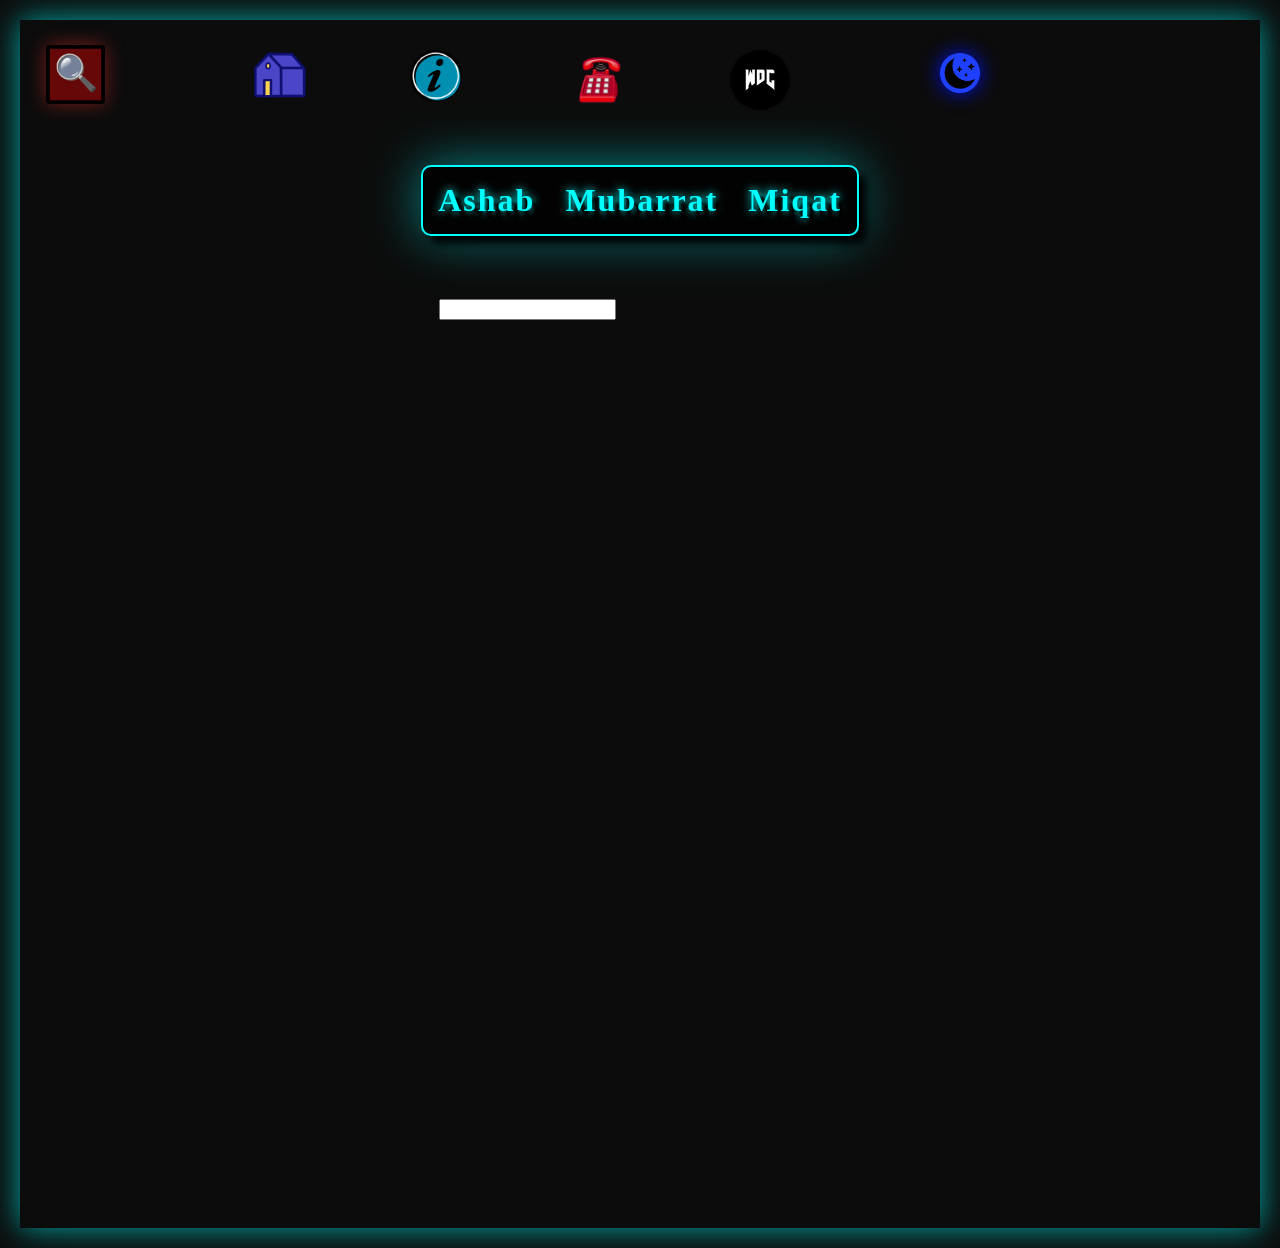
==== index.html @ e164e0d3 "Refactor HTML structure and content" ====
<!DOCTYPE html>
<html>
<head>
    <title>Ashab Mubarrat Miqat</title>
    <link rel="stylesheet" href="Portfolio.css">
    <link rel="icon" href="icon.webp">
</head>
<body>
    
<div id="options_container"><h3 id="close" onclick="_close()">❎</h3>
    
    <div id="options">
<a href="#Full_Name" class="anchor" onclick="_Home_()">
            <h2 class="Options" id="Home">Home</h2>
</a>    <br>
<a href="#option" class="anchor" onclick="_About_()">
            <h2 class="Options" id="About">About</h2>
</a>    <br>
<a href="#option" class="anchor" onclick="_To_Contact_()">
            <h2 class="Options" id="To_Contact">To Contact</h2>
</a>    <br>
<a href="#option" class="anchor" onclick="_WDC_()">
            <h2 class="Options" id="W_D_C">WDC</h2>
</a></div>

</div>



    

<h3 id="option" onclick="option()">🔍</h3>

<div id="darkmode_container" onclick="DarkMode()"><img src="moon.webp" alt="" width="50px" id="darkmode"></div>



<a href="#Full_Name" onclick="_Home_()">
    <div id="imgs_Container1"><img src="House.gif" alt="" width="100px" id="imgs1"></div>
</a>


    <a href="#option" onclick="_About_()">
        <div id="imgs_Container2"><img src="Information .gif" alt="" width="50px" id="imgs2"></div>
    </a>


    <a href="#option" onclick="_To_Contact_()">
        <div id="imgs_Container3"><img src="Telephone.gif" alt="" width="49px" id="imgs3"></div>
    </a>
    

    <a href="#option" onclick="_WDC_()">
        <div id="imgs_Container4"><img src="WDC.jpg" alt="" width="50px" id="imgs4"></div>
    </a>


    <div id="SKIP" onclick="SKIP()">SKIP</div>




    <div id="Full_Name_Container">
        <br><br><br>

        <h1 id="Full_Name" onclick="Full_Name()">Ashab Mubarrat Miqat</h1>
    </div>    

    




<div id="_TEXT_">
    
<h2 id="Text">
<br><br>

    <img src="1000053162.heic" alt="SHREK" id="Me" height="200px">
    
    <div id="TEXT">
        
<br><br>
    I'm Miqat , a begineer Web-Developer who wants to learn Codding &
    many other things.Looking forward to having motivation even when no-one is seeing my progress.

    <br><br><br><br><br><br><br><br><br><br><br><br><br><br><br>Also known as The Chief of WDC.
    I've to be responsible for what my Community does.
    We also host Competitions to devolop our coding skills.
    <div id="Me2"></div>

    <br><br><br><br><br><br><br><br><br><br><br>
    
    A 7th grader of the school Faizur Rahman Ideal Institute.
    Lives in Dhaka , Bangladesh.
    I've learnt about 42.3% of JS besides HTML & CSS.

    <br><br><br><br><br><br><br><br><br><br><br><br><br><br>

    Trying to be a master in Web-Development ,
    Eagerly waiting to meet new people & create a community in this path of success ...

    </div>
    <br><br><br><br><br><br><br><br><br><br><br>

<input type="text" id="input">


</h2>



</div>




<div>
    <audio src="sumaga123-wood-hit-432148_[cut_0sec].mp3" id="Wood_Sound"></audio>
    <audio src="dragon-studio-glass-breaking-386153 (1)_[cut_0sec].mp3" id="Glass_Sound"></audio>
    <audio src="dragon-studio-glass-breaking-504033.mp3" id="Glass_break"></audio>
    <audio src="matthewvakaliuk73627-mouse-click-290204.mp3" id="Click"></audio>
    <audio src="mixkit-fast-double-click-on-mouse-275.wav" id="Click2"></audio>
    <audio src="mixkit-camera-shutter-click-1133.wav" id="Camera_Shutter"></audio>
    <audio src="mixkit-sci-fi-click-900.wav" id="Sci_Fi_Click"></audio>
    <audio src="kakaist-digital-glitch-sfx-438248.mp3" id="Glitch"></audio>
    <audio src="soundreality-mouse-click-153941.mp3" id="Cave_Click"></audio>
    <audio src="kakaist-lightbulb-break-sfx-320646.mp3" id="Light_Bulb_Break"></audio>
</div>


<script src="Portfolio.js"></script>

<!-- 






    
    
<div id="options_container"><h3 id="close" onclick="_close()">❎</h3>
    
    <div id="options">
<a href="#sign_board_container" class="anchor">
            <h2 class="Options" id="Home">Home</h2>
</a>    <br>
<a href="" class="anchor">
            <h2 class="Options" id="About">About</h2>
</a>    <br>
<a href="" class="anchor">
            <h2 class="Options" id="To_Contact">To Contact</h2>
</a>    <br>
<a href="" class="anchor">
            <h2 class="Options" id="W_D_C">WDC</h2>
</a></div>

</div>

<h3 id="option" onclick="option()">🔍</h3>

<div id="darkmode_container" onclick="DarkMode()"><img src="moon.webp" alt="" width="50px" id="darkmode"></div>

<div id="sign_board_container"><img src="Wood-Sign-PNG-Photos.png" alt="" width="600px" id="sign_board"></div>
    <div id="Full_Name_Container">

        <h1 id="Full_Name" onclick="Full_Name()">Ashab Mubarrat Miqat</h1>
    </div>    <h1 id="BS">cedwsd</h1>


    <div id="Name_btn"><h1 id="Name" onclick="Name_tilt()">The Chief of <div id="WDC">WDC</div></h1></div>
<div id="Crack_Container"><img src="Crack3.png" alt="" width="220px" id="Crack"></div><br>






<h2 id="Text">Lorem ipsum dolor sit amet consectetur, adipisicing elit. Maiores molestiae repellat asperiores quasi reprehenderit quod cupiditate, molestias quis, dolores enim magni temporibus eaque voluptatibus dignissimos, neque animi. Minima, consequatur optio?
    <br><br><br><br><br><br><br>Lorem ipsum, dolor sit amet consectetur adipisicing elit. Harum praesentium autem sapiente aliquid ad? Illum, aspernatur maiores numquam ipsa provident nihil cum necessitatibus voluptatibus illo sunt ducimus deleniti iste a!
    <br><br><br><br><br><br><br>Lorem ipsum dolor sit amet consectetur adipisicing elit. Maxime quae ipsa expedita fuga reprehenderit vitae eum quod. Vero facilis incidunt dolorem ut tenetur, tempore autem, nobis vitae rem, molestiae repellendus!
    <br><br><br><br><br><br><br>Lorem ipsum dolor sit amet consectetur adipisicing elit. Illo sequi delectus sit, esse vel sed? Maiores aspernatur, aliquid fugit harum cum rem? Odio tempora eum itaque eligendi alias sequi unde.
</h2>


<div>
    <audio src="sumaga123-wood-hit-432148_[cut_0sec].mp3" id="Wood_Sound"></audio>
    <audio src="dragon-studio-glass-breaking-386153 (1)_[cut_0sec].mp3" id="Glass_Sound"></audio>
    <audio src="dragon-studio-glass-breaking-504033.mp3" id="Glass_break"></audio>
    <audio src="matthewvakaliuk73627-mouse-click-290204.mp3" id="Click"></audio>
    <audio src="mixkit-fast-double-click-on-mouse-275.wav" id="Click2"></audio>
</div>




    

-->

</body>
</html>
---- Portfolio.css ----
body{
    background-color: rgb(12, 12, 12);
    margin: 20px;
    box-shadow: 0px 0px 30px rgba(0, 255, 255, 0.649);
    padding: 20px;
    transition: .2s;
}
body:hover{
    box-shadow: 0px 0px 30px rgba(0, 255, 255, 0.805);
}
body:hover #Text{
    animation-play-state: running;
}
body:hover #Me{
    animation-play-state: running;
}
body:hover #_TEXT_{
    animation-play-state: running;
}
body:hover #input{
    animation-play-state: running;
}
body:hover #SKIP{
    animation-play-state: running;
}



@keyframes Scroll{

    .5%{
        color: rgba(163, 255, 243, 0.081);
    }

    3%{
        color: rgba(101, 196, 255, 0.593);
    text-shadow: 0px 0px 20px rgba(83, 186, 255, 0.478);
    }

    5%{
    color: rgba(255, 249, 163, 0.455);
    text-shadow: 0px 0px 20px rgba(255, 230, 0, 0.478);
}7%{
    color: rgba(181, 255, 163, 0.713);
    text-shadow: 0px 0px 20px rgba(85, 255, 0, 0.478);
}10%{
    color: rgba(163, 255, 220, 0.713);
    text-shadow: 0px 0px 20px rgba(0, 255, 170, 0.478);
}13%{
    color: rgba(163, 247, 255, 0.713);
    text-shadow: 0px 0px 20px rgba(0, 234, 255, 0.478);
}15%{
    color: rgba(163, 177, 255, 0.713);
    text-shadow: 0px 0px 20px rgba(0, 38, 255, 0.478);
}18%{
    color: rgba(214, 163, 255, 0.713);
    text-shadow: 0px 0px 20px rgba(153, 0, 255, 0.478);
}21%{
    color: rgba(255, 163, 217, 0.713);
    text-shadow: 0px 0px 20px rgba(255, 0, 140, 0.478);
}24%{
    color: rgba(255, 163, 163, 0.713);
    text-shadow: 0px 0px 20px rgba(255, 0, 0, 0.478);
}


27%{
    color: rgba(255, 249, 163, 0.713);
    text-shadow: 0px 0px 20px rgba(255, 230, 0, 0.478);
}30%{
    color: rgba(181, 255, 163, 0.713);
    text-shadow: 0px 0px 20px rgba(85, 255, 0, 0.478);
}33%{
    color: rgba(163, 255, 220, 0.713);
    text-shadow: 0px 0px 20px rgba(0, 255, 170, 0.478);
}36%{
    color: rgba(163, 247, 255, 0.713);
    text-shadow: 0px 0px 20px rgba(0, 234, 255, 0.478);
}39%{
    color: rgba(163, 177, 255, 0.713);
    text-shadow: 0px 0px 20px rgba(0, 38, 255, 0.478);
}42%{
    color: rgba(214, 163, 255, 0.713);
    text-shadow: 0px 0px 20px rgba(153, 0, 255, 0.478);
}45%{
    color: rgba(255, 163, 217, 0.713);
    text-shadow: 0px 0px 20px rgba(255, 0, 140, 0.478);
}48%{
    color: rgba(255, 163, 163, 0.713);
    text-shadow: 0px 0px 20px rgba(255, 0, 0, 0.478);
}



51%{
    color: rgba(255, 249, 163, 0.713);
    text-shadow: 0px 0px 20px rgba(255, 230, 0, 0.478);
}54%{
    color: rgba(181, 255, 163, 0.713);
    text-shadow: 0px 0px 20px rgba(85, 255, 0, 0.478);
}57%{
    color: rgba(163, 255, 220, 0.713);
    text-shadow: 0px 0px 20px rgba(0, 255, 170, 0.478);
}60%{
    color: rgba(163, 247, 255, 0.713);
    text-shadow: 0px 0px 20px rgba(0, 234, 255, 0.478);
}63%{
    color: rgba(163, 177, 255, 0.713);
    text-shadow: 0px 0px 20px rgba(0, 38, 255, 0.478);
}65%{
    color: rgba(214, 163, 255, 0.713);
    text-shadow: 0px 0px 20px rgba(153, 0, 255, 0.478);
}67%{
    color: rgba(255, 163, 217, 0.713);
    text-shadow: 0px 0px 20px rgba(255, 0, 140, 0.478);
}69%{
    color: rgba(255, 163, 163, 0.713);
    text-shadow: 0px 0px 20px rgba(255, 0, 0, 0.478);
}


71%{
    color: rgba(255, 249, 163, 0.713);
    text-shadow: 0px 0px 20px rgba(255, 230, 0, 0.478);
}73%{
    color: rgba(181, 255, 163, 0.713);
    text-shadow: 0px 0px 20px rgba(85, 255, 0, 0.478);
}75%{
    color: rgba(163, 255, 220, 0.713);
    text-shadow: 0px 0px 20px rgba(0, 255, 170, 0.478);
}77%{
    color: rgba(163, 247, 255, 0.713);
    text-shadow: 0px 0px 20px rgba(0, 234, 255, 0.478);
}79%{
    color: rgba(163, 177, 255, 0.713);
    text-shadow: 0px 0px 20px rgba(0, 38, 255, 0.478);
}81%{
    color: rgba(214, 163, 255, 0.713);
    text-shadow: 0px 0px 20px rgba(153, 0, 255, 0.478);
}83%{
    color: rgba(255, 163, 217, 0.713);
    text-shadow: 0px 0px 20px rgba(255, 0, 140, 0.478);
}85%{
    color: rgba(255, 163, 163, 0.713);
    text-shadow: 0px 0px 20px rgba(255, 0, 0, 0.478);
}

86%{
    color: cyan;
    text-shadow: 0px 0px 20px cyan;
}

    90%{
    transform: translate(0px , -1062.5px);
}

    99.99%{
        transform: translate(0px , -1212.5px);
    }
    100%{
        transform: translate(0px , -1212.5px);
        }
}

::selection{
    text-shadow: none;
}





#Text{
    color: rgba(163, 255, 243, 0);
    letter-spacing: 1px;
    line-height: 35px;
    word-spacing: 2px;
    text-shadow: 0px 0px 20px rgba(0, 255, 217, 0.478);
    max-width: 1000px;
    text-align: center;
    transform: translate(0px , 187.5px);
    font-size: 1em;
    padding-left: 30px;
    padding-right: 30px;

    animation: Scroll 45s linear forwards;
    animation-iteration-count: 1;
    animation-play-state: paused;
    z-index: 16;
}

#TEXT{
    display: flex;
    justify-content: center;
}

#Me{
    float: left;
    margin: 20px;
    filter: blur(20px);
    opacity: 0;
    transition: 1s;

    animation: Blur 1s ease-in-out forwards;
    animation-iteration-count: 1;
    animation-play-state: paused;
}

@keyframes Blur{
    
    100%{
    filter: blur(0px);
    opacity: 1;
    }
}


#Me2{
    margin-left: -400px;
}
#_TEXT_{
    transform: translate(0px , -687.5px);
    height: 1800px;
    width: 1015px;
    margin-left: -20px;
    overflow: hidden;
    z-index: 20;
    
    animation: Going_UP 45s linear forwards;
    animation-iteration-count: 1;
    animation-play-state: paused;
}

@keyframes Going_UP{
    

    100%{
        height: 500px;
    }
}

#input{
    filter: blur(20px);
    opacity: 0;
    transition: 1s;

    animation: Blur 1s ease-in-out forwards;
    animation-iteration-count: 1;
    animation-play-state: paused;
}






#darkmode{
    
    background-color: rgba(240, 248, 255, 0);
    transform: translate( -5.2px , -4.5px );
}
#darkmode_container{
    display: inline-block;
    position: fixed;
    transform: translate(900px , 13px);
    background-color: rgb(31, 65, 255);
    border-radius: 10000000px;
    overflow: hidden;
    width: 40px;
    height: 40px;
    box-shadow: 0px 0px 20px rgb(0, 16, 233);
    cursor: pointer;
    transition: .5s;
    z-index: 4;
}
#darkmode_container:hover{
    transform: translate(900px , 13px) scale(1.1 , 1.1);
    transition: .2s;
}

#sign_board_container{
    text-align: center;
    opacity: .67;
    margin-top: -15px;
}


#Name{
    color: rgb(0, 0, 0);
    text-shadow: 3px 3px 3px rgb(21, 21, 21);
    box-shadow: 10px 5px 3px rgb(0, 0, 0), 0px -6px 50px rgb(0, 0, 0);
    transition: 1s;
    display: inline-block;
    padding: 20px;
    margin: 30px;
    cursor: pointer;
    overflow: hidden;
    transform: translate(0px , -807px);
}

#Name:hover{
    color: rgb(0, 0, 0);
    text-shadow: 3px 3px 3px rgb(0, 0, 0);
    box-shadow: -10px 5px 3px rgb(0, 0, 0), 0px -6px 50px rgb(0, 0, 0);
    transition: .5s;
}

@keyframes tilt{

    100%{
        transform: rotateZ(30deg) translateX(-398.56px) translateY(-625px);
    }
}

@keyframes tilt2{

    0%{

        transform: rotateZ(30deg) translateX(-389.56px) translateY(-583px);
    }

    99.99%{

        transform: rotateZ(30deg) translateX(200px) translateY(566.5px);
        opacity: 0;
        box-shadow: 0px 0px 0px black;
    text-shadow: 3px 3px 3px rgb(0, 0, 0);
    }

    100%{

        transform: translateX(0px) translateY(3000px);
        opacity: 1;
        font-family: cursive;
        box-shadow: 10px 10px 10px rgb(0, 0, 0, 0.700), 0px -6px 50px rgb(69, 64, 169, 0.412);

        color: rgb(69, 64, 169, 0.765);
    text-shadow: 3px 3px 3px rgba(0, 0, 0, 0.372);
    transition: 3s;
    cursor: pointer;
    }
}

#Name_btn{
    display: flex;
    justify-content: center;
    background: url(Template.webp) center / auto no-repeat fixed;
}

#WDC{
    display: inline-block;
    color: rgb(0, 0, 0);
    text-shadow: 10px 10px 3px rgba(0, 0, 0, 0.552);
    font-family: cursive;
    transition: 1s;
}
#Name:hover #WDC{
    text-shadow: -10px 15px 3px rgba(0, 0, 0, 0.552);
    transition: .5s;
}

#Crack_Container{
    text-align: center;
    opacity: 0;
}
#Crack{
    transform: translateX(-13px) translateY(2820px) scale(1.15 , 1.15) rotateZ(320deg);
}

#Full_Name_Container{
    text-align: center;
    margin: 250px;
}
#Full_Name{
    color: cyan;
    letter-spacing: 2px;
    word-spacing: 20px;
    text-shadow: 7px 7px 3px rgb(0, 0, 0), 0px 0px 10px cyan;
    display: inline-block;
    background-color: rgba(0, 0, 0, 0.800);
    padding: 15px;
    border-radius: 10px;
    box-shadow: 8px 8px 10px rgb(0, 0, 0), 0px 0px 50px rgba(0, 255, 255, 0.507);
    transition: 1s;
    cursor: pointer;
    transform: translate(0px , -200px);
    border: 2px cyan double;
    z-index: 10;
    position: relative;
}

@keyframes flip{

50%{transform: translate(0px , -200px) rotateY(90deg) rotateX(189deg) scale(0.4 , 0.4);
    opacity: 0;
    color: rgb(50, 72, 218);
    text-shadow: 7px 7px 3px rgb(0, 0, 0), 0px 0px 10px rgb(0, 21, 255);
    box-shadow: 8px 8px 10px rgb(0, 0, 0), 0px 0px 50px rgba(0, 11, 128, 0.597);
    border: 2px rgba(61, 61, 255, 0.523) double;
}

50.01%{
    color: rgb(218, 50, 50);
    border: 2px rgba(255, 61, 61, 0.523) double;
    box-shadow: 8px 8px 10px rgb(0, 0, 0), 0px 0px 50px rgba(128, 0, 0, 0.597);
    text-shadow: 7px 7px 3px rgb(0, 0, 0), 0px 0px 10px rgb(255, 0, 0);
}

100%{transform: translate(0px , -200px) rotateY(0deg) scale(1.01 , 1.01);
    opacity: 1;
    color: rgb(218, 50, 50);
    border: 2px rgba(255, 61, 61, 0.523) double;
    box-shadow: 8px 8px 10px rgb(0, 0, 0), 0px 0px 50px rgba(128, 0, 0, 0.597);
    text-shadow: 7px 7px 3px rgb(0, 0, 0), 0px 0px 10px rgb(255, 0, 0);
}

}



#Full_Name:hover{
    color: rgb(50, 72, 218);
    letter-spacing: 3px;
    word-spacing: 22px;
    border-radius: 0px;
    transition: .5s;
    border: 2px rgba(61, 61, 255, 0.523) double;
    box-shadow: 8px 8px 10px rgb(0, 0, 0), 0px 0px 50px rgba(0, 11, 128, 0.597);
    text-shadow: 7px 7px 3px rgb(0, 0, 0), 0px 0px 10px rgb(0, 21, 255);
    transform: translate(0px , -200px) scale(1.01 , 1.001);
}
#BS{
    opacity: 0;
    pointer-events: none;
}


#options_container{
    background-color: rgb(0, 0, 0);
    text-align: center;
    height: 1000px;
    width: 0px;
    position: fixed;
    transform: translate(-25px , -100px);
    background: url(tumblr_59def64364357e73ed519c7cbf08de8d_1e6a596b_640.gif) center / cover no-repeat fixed;
    border: 3px rgb(255, 255, 255) double;
    transition: 1s;
    z-index: 5;
    opacity: 0;
    box-shadow: 0px 0px 30px rgb(61, 0, 119);
    overflow: hidden;
    margin-left: -20px;
}
#option{
    display: inline-block;
    transform: translate( 20px , 0px ) scale(1.9, 1.9);
    cursor: pointer;
    z-index: 4;
    position: fixed;
    padding: 2px;
    
    padding-bottom: 3px;
    transition: .25s;
    background-color: rgba(162, 8, 8, 0.608);
    border-radius: 2px;
    border: 2px rgb(0, 0, 0) double;
    box-shadow: 0px 0px 10px rgba(226, 43, 43, 0.504);
}
#option:hover{
    background-color: rgba(104, 66, 255, 0.694);
    border-radius: 10px;
    border: 2px black double;
    box-shadow: 0px 0px 20px rgba(73, 43, 226, 0.657);
}
#close{
    color: rgba(255, 0, 0, 0.579);
    display: inline-block;
    transform: translate(83px , 45px);
    cursor: pointer;
    transition: 1s;
    height: 25px;
    opacity: 0;
    pointer-events: none;
}
#close:hover{
    color: red;
    transition: .1s;
}


#options{
    margin-top: -35px;
}



#Home{
    cursor: pointer;
    transition: .1s;
    text-decoration-line: none;
    border: 3px double rgb(215, 179, 245);
    padding: 10px;
    margin-top: 25px;
}
#Home:hover{
    background-color: rgba(134, 95, 183, 0.497);
    color: rgb(168, 142, 255);
    text-shadow: 0px 0px 10px blueviolet , 3px 3px 4px rgb(119, 114, 255);
}


#About{
    cursor: pointer;
    transition: .1s;
    text-decoration-line: none;
    border: 3px double rgb(179, 185, 245);
    padding: 10px;
    margin-top: 25px;
}
#About:hover{
    background-color: rgba(95, 99, 183, 0.497);
    color: rgb(92, 100, 255);
    text-shadow: 0px 0px 10px rgb(43, 43, 226) , 3px 3px 4px rgb(80, 74, 255);
}


#To_Contact{
    cursor: pointer;
    transition: .1s;
    text-decoration-line: none;
    border: 3px double rgb(179, 245, 210);
    padding: 10px;
    margin-top: 25px;
}
#To_Contact:hover{
    background-color: rgba(75, 140, 96, 0.497);
    color: rgb(76, 205, 164);
    text-shadow: 0px 0px 10px rgb(34, 182, 113) , 3px 3px 4px rgb(51, 186, 143);
}


#W_D_C{
    cursor: pointer;
    transition: .1s;
    text-decoration-line: none;
    border: 3px double rgb(245, 179, 179);
    padding: 10px;
    margin-top: 25px;
}
#W_D_C:hover{
    background-color: rgba(183, 95, 95, 0.497);
    color: rgb(255, 92, 92);
    text-shadow: 0px 0px 10px rgb(226, 43, 43) , 3px 3px 4px rgb(255, 74, 74);
}

.anchor{
    text-decoration: none;
}

.Options{
    color: rgb(164, 192, 215);
    background-color: black;
    position: relative;
    max-height: 30px;
    overflow: hidden;
}


#options_Short_Cut{
    position: fixed;
    
    min-width: 700px;
    min-height: 100px;
}
#imgs1{
    transform: translate(-20px , -25px);
}
#imgs_Container1{
    width: 60px;
    height: 60px;
    transform: translate(140px , 10px);
    border-radius: 10000px;
    overflow: hidden;
    cursor: pointer;
    transition: .4s;
    margin-left: 70px;
    z-index: 20;
    display: inline-block;
    position: fixed;
}
#imgs_Container1:hover{
        transform: translate(140px , 10px) scale(1.2 , 1.2);
}



#imgs_Container2{
    width: 52px;
    height: 52px;
    transform: translate(300px , 10px);
    border-radius: 10000px;
    overflow: hidden;
    cursor: pointer;
    transition: .4s;
    margin-left: 70px;
    z-index: 20;
    display: inline-block;
    position: fixed;
    background-color: black;
}
#imgs_Container2:hover{
        transform: translate(300px , 10px) scale(1.2 , 1.2);
        box-shadow: 0px 0px 30px rgba(0, 255, 255, 0.724);
    }


#imgs_Container3{
    width: 60px;
    height: 60px;
    transform: translate(460px , 10px);
    border-radius: 10000px;
    overflow: hidden;
    cursor: pointer;
    transition: .4s;
    margin-left: 70px;
    z-index: 20;
    display: inline-block;
    position: fixed;
}
#imgs_Container3:hover{
        transform: translate(460px , 10px) scale(1.2 , 1.2);
}


#imgs_Container4{
    width: 60px;
    height: 60px;
    transform: translate(620px , 10px);
    border-radius: 10000px;
    overflow: hidden;
    cursor: pointer;
    transition: .4s;
    margin-left: 70px;
    z-index: 20;
    display: inline-block;
    position: fixed;
    background-color: black;
}
#imgs_Container4:hover{
        transform: translate(620px , 10px) scale(1.2 , 1.2);
        box-shadow: 0px 0px 35px rgba(255, 0, 0, 0.782);
    }


#imgs2{
    transform: translate(1px , 1px);
}


#imgs3{
    transform: translate(5px , 5px);
}

#imgs4{
    transform: translate(5px , 5px);
}

#SKIP{
    font-size: 1.7em;
    color: rgb(255, 255, 255);
    transform: translate(870px , 100px) scale(0,0);
    position: fixed;
    letter-spacing: 5px;
    transition: .3s;
    background-color: rgb(0, 0, 0);
    z-index: 40;
    padding: 10px;
    border: beige 2px double;
    cursor: pointer;
    box-shadow: 0px 0px 30px rgba(244, 242, 219, 0.361);

    display: inline-block;
    filter: blur(10px);
    opacity: 0;

    animation: Disappear 45.45s ease-in-out forwards;
    animation-iteration-count: 1;
    animation-play-state: paused;
}

@keyframes Disappear{
    0.4666%{
    transform: translate(870px , 100px) scale(1,1);
    filter: blur(0px);
    opacity: 1;
    }
    99.222%{
        transform: translate(870px , 100px) scale(1,1);
        opacity: 1;
        filter: blur(0px);
        pointer-events: auto;
    }
    100%{
        transform: translate(870px , 100px) scale(.3,.3) rotateX(90deg);
        opacity: 0;
        filter: blur(10px);
        pointer-events: none;
        transition: 1s;
        }
}


#SKIP:hover{
    color: rgb(220, 214, 255);
    border: rgb(193, 190, 240) 2px double;
    box-shadow: 0px 0px 30px rgba(214, 219, 251, 0.361);
    font-size: 1.65em;
    transition: .3s;
}
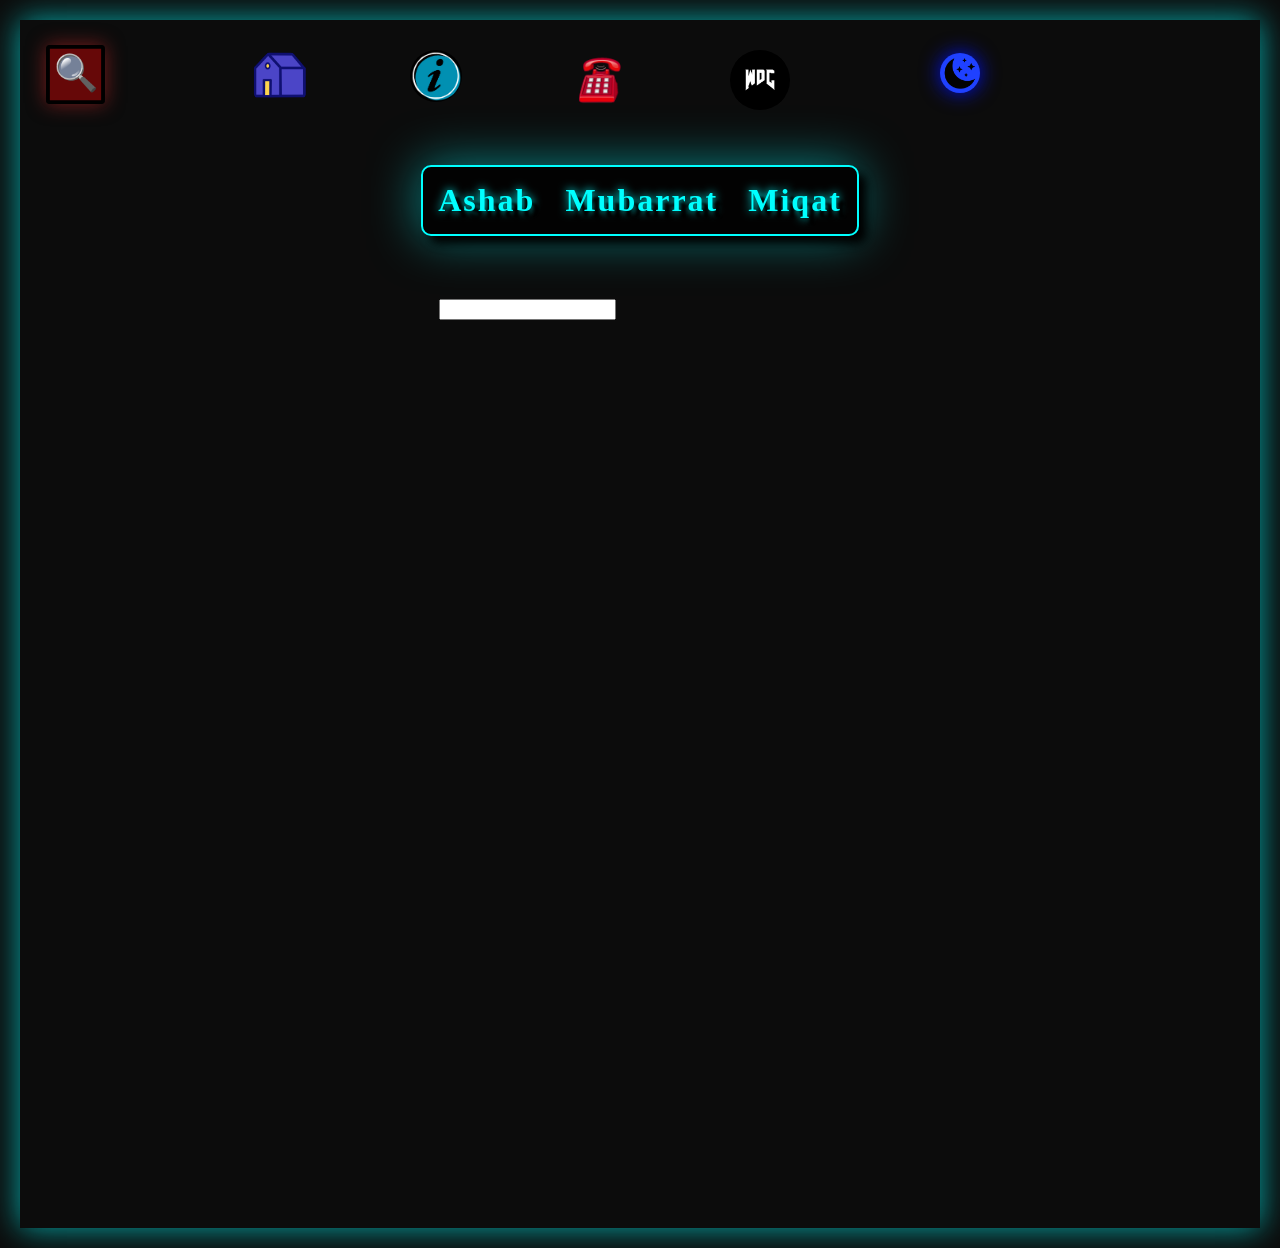
==== commit 1efec629: "Fix HTML formatting and structure" ====
--- a/index.html
+++ b/index.html
@@ -76,7 +76,7 @@
 <h2 id="Text">
 <br><br>
 
-    <img src="1000053162.heic" alt="SHREK" id="Me" height="200px">
+    <img src="" alt="Me" id="Me" height="200px">
     
     <div id="TEXT">
         
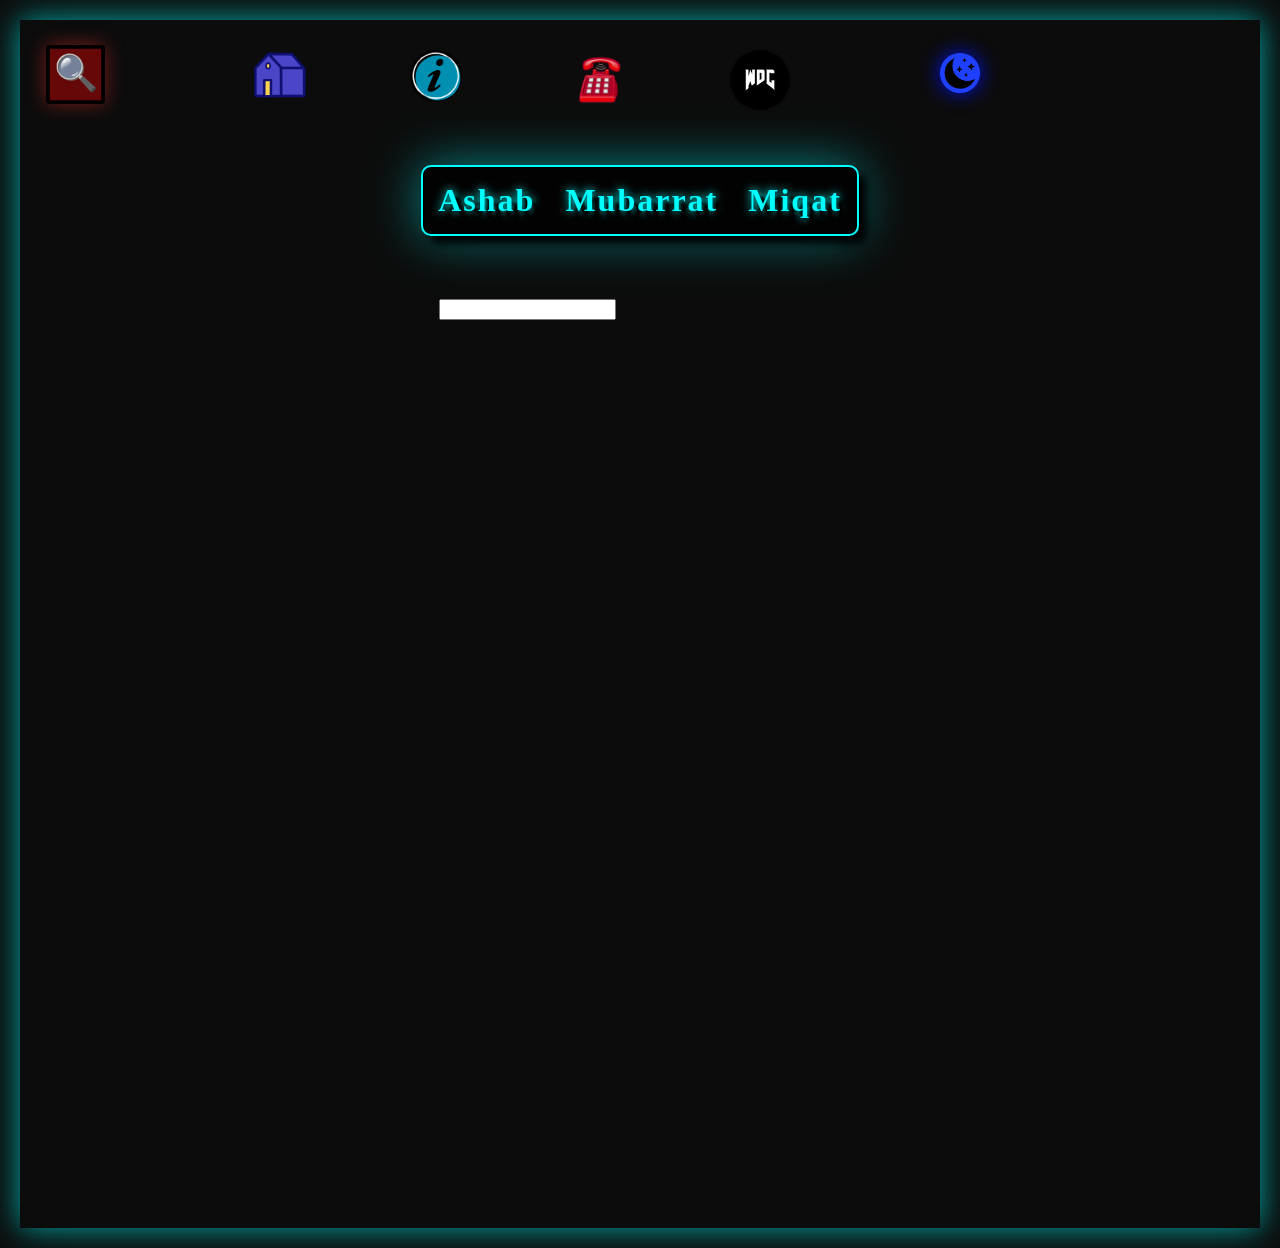
==== commit d4d4401b: "Refactor index.html structure and content" ====
--- a/index.html
+++ b/index.html
@@ -76,7 +76,7 @@
 <h2 id="Text">
 <br><br>
 
-    <img src="" alt="Me" id="Me" height="200px">
+    <img src="1000053162.jpg" alt="Me" id="Me" height="200px">
     
     <div id="TEXT">
         
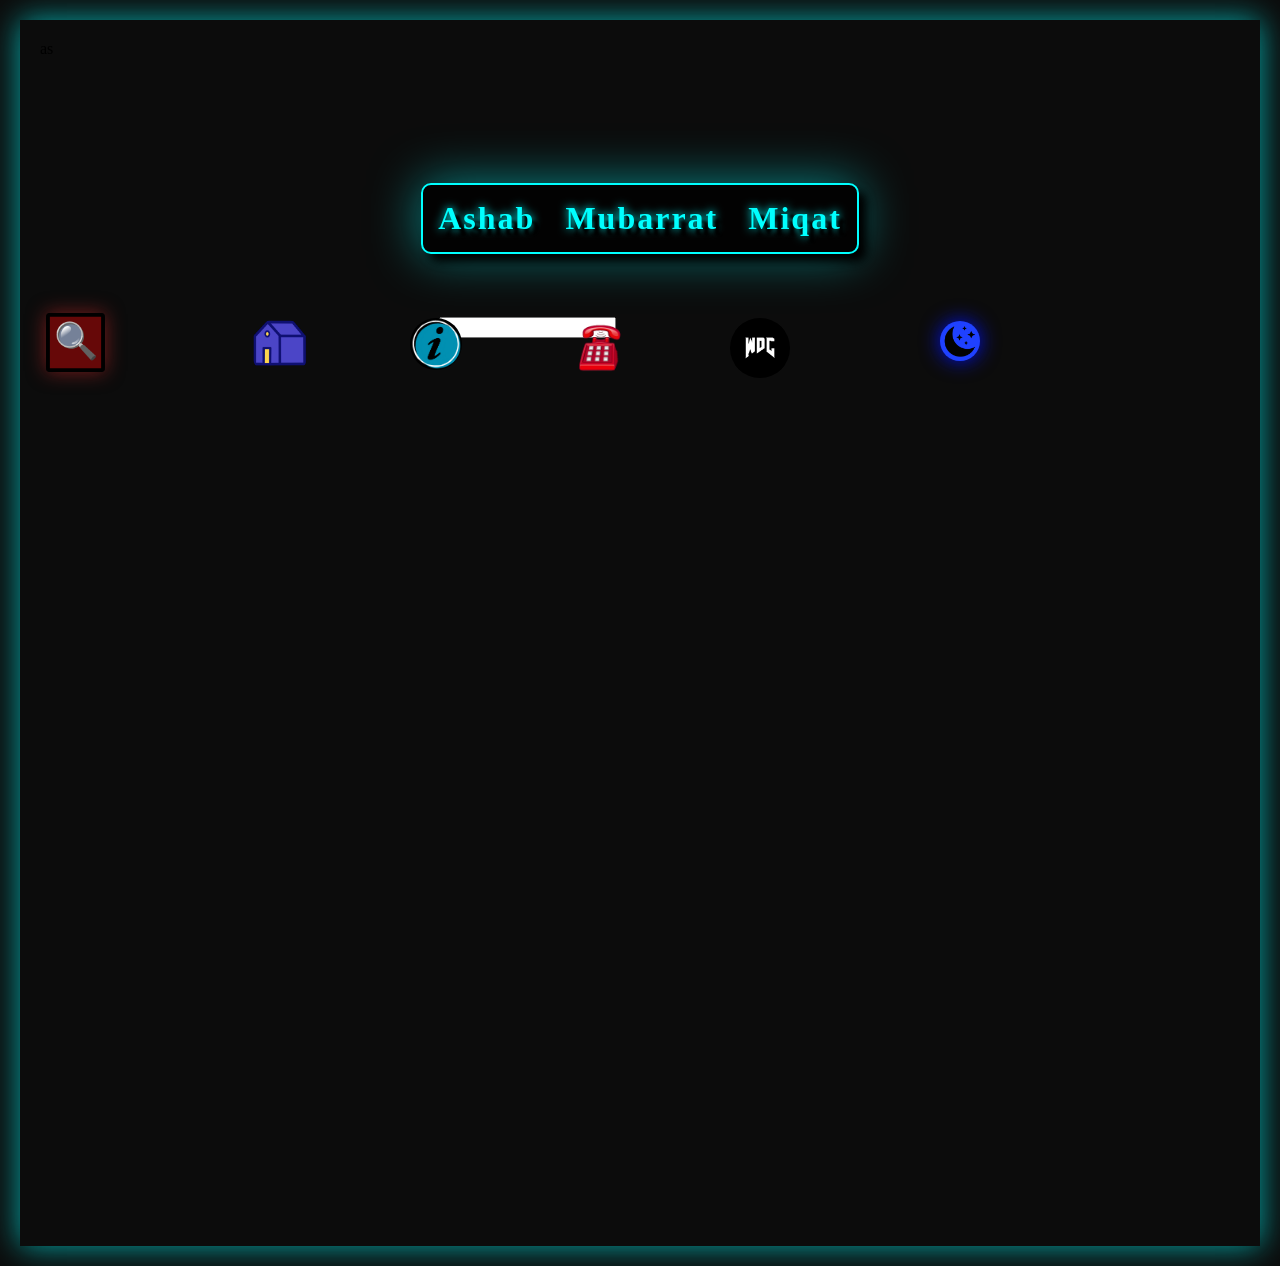
==== commit 5efb82b6: "Refactor index.html with meta tags and structure Added meta tags for character set and viewport sett" ====
--- a/index.html
+++ b/index.html
@@ -1,12 +1,20 @@
 <!DOCTYPE html>
 <html>
 <head>
+    <meta charset="UTF-8">
+    <meta name="viewport" content="width=device-width, initial-scale=1.0">
+    
     <title>Ashab Mubarrat Miqat</title>
     <link rel="stylesheet" href="Portfolio.css">
     <link rel="icon" href="icon.webp">
 </head>
+
+    <div id="blur">as</div>
+<div id="all_center">
 <body>
     
+    <div id="Me_Container2"></div>
+
 <div id="options_container"><h3 id="close" onclick="_close()">❎</h3>
     
     <div id="options">
@@ -35,22 +43,22 @@
 
 
 
-<a href="#Full_Name" onclick="_Home_()">
+<a href="#Full_Name" class="anchor" onclick="_Home_()">
     <div id="imgs_Container1"><img src="House.gif" alt="" width="100px" id="imgs1"></div>
 </a>
 
 
-    <a href="#option" onclick="_About_()">
+    <a href="#option" class="anchor" onclick="_About_()">
         <div id="imgs_Container2"><img src="Information .gif" alt="" width="50px" id="imgs2"></div>
     </a>
 
 
-    <a href="#option" onclick="_To_Contact_()">
+    <a href="#option" class="anchor" onclick="_To_Contact_()">
         <div id="imgs_Container3"><img src="Telephone.gif" alt="" width="49px" id="imgs3"></div>
     </a>
     
 
-    <a href="#option" onclick="_WDC_()">
+    <a href="#option" class="anchor" onclick="_WDC_()">
         <div id="imgs_Container4"><img src="WDC.jpg" alt="" width="50px" id="imgs4"></div>
     </a>
 
@@ -76,8 +84,10 @@
 <h2 id="Text">
 <br><br>
 
-    <img src="1000053162.jpg" alt="Me" id="Me" height="200px">
-    
+<div id="Me_Container">
+    <img src="1000053162.jpg" alt="Me" id="Me" height="200px" onclick="_ME_()">
+    </div>            
+
     <div id="TEXT">
         
 <br><br>
@@ -131,73 +141,10 @@
 
 <script src="Portfolio.js"></script>
 
-<!-- 
 
-
-
-
-
+</body>
 
     
-    
-<div id="options_container"><h3 id="close" onclick="_close()">❎</h3>
-    
-    <div id="options">
-<a href="#sign_board_container" class="anchor">
-            <h2 class="Options" id="Home">Home</h2>
-</a>    <br>
-<a href="" class="anchor">
-            <h2 class="Options" id="About">About</h2>
-</a>    <br>
-<a href="" class="anchor">
-            <h2 class="Options" id="To_Contact">To Contact</h2>
-</a>    <br>
-<a href="" class="anchor">
-            <h2 class="Options" id="W_D_C">WDC</h2>
-</a></div>
-
 </div>
 
-<h3 id="option" onclick="option()">🔍</h3>
-
-<div id="darkmode_container" onclick="DarkMode()"><img src="moon.webp" alt="" width="50px" id="darkmode"></div>
-
-<div id="sign_board_container"><img src="Wood-Sign-PNG-Photos.png" alt="" width="600px" id="sign_board"></div>
-    <div id="Full_Name_Container">
-
-        <h1 id="Full_Name" onclick="Full_Name()">Ashab Mubarrat Miqat</h1>
-    </div>    <h1 id="BS">cedwsd</h1>
-
-
-    <div id="Name_btn"><h1 id="Name" onclick="Name_tilt()">The Chief of <div id="WDC">WDC</div></h1></div>
-<div id="Crack_Container"><img src="Crack3.png" alt="" width="220px" id="Crack"></div><br>
-
-
-
-
-
-
-<h2 id="Text">Lorem ipsum dolor sit amet consectetur, adipisicing elit. Maiores molestiae repellat asperiores quasi reprehenderit quod cupiditate, molestias quis, dolores enim magni temporibus eaque voluptatibus dignissimos, neque animi. Minima, consequatur optio?
-    <br><br><br><br><br><br><br>Lorem ipsum, dolor sit amet consectetur adipisicing elit. Harum praesentium autem sapiente aliquid ad? Illum, aspernatur maiores numquam ipsa provident nihil cum necessitatibus voluptatibus illo sunt ducimus deleniti iste a!
-    <br><br><br><br><br><br><br>Lorem ipsum dolor sit amet consectetur adipisicing elit. Maxime quae ipsa expedita fuga reprehenderit vitae eum quod. Vero facilis incidunt dolorem ut tenetur, tempore autem, nobis vitae rem, molestiae repellendus!
-    <br><br><br><br><br><br><br>Lorem ipsum dolor sit amet consectetur adipisicing elit. Illo sequi delectus sit, esse vel sed? Maiores aspernatur, aliquid fugit harum cum rem? Odio tempora eum itaque eligendi alias sequi unde.
-</h2>
-
-
-<div>
-    <audio src="sumaga123-wood-hit-432148_[cut_0sec].mp3" id="Wood_Sound"></audio>
-    <audio src="dragon-studio-glass-breaking-386153 (1)_[cut_0sec].mp3" id="Glass_Sound"></audio>
-    <audio src="dragon-studio-glass-breaking-504033.mp3" id="Glass_break"></audio>
-    <audio src="matthewvakaliuk73627-mouse-click-290204.mp3" id="Click"></audio>
-    <audio src="mixkit-fast-double-click-on-mouse-275.wav" id="Click2"></audio>
-</div>
-
-
-
-
-    
-
--->
-
-</body>
 </html>
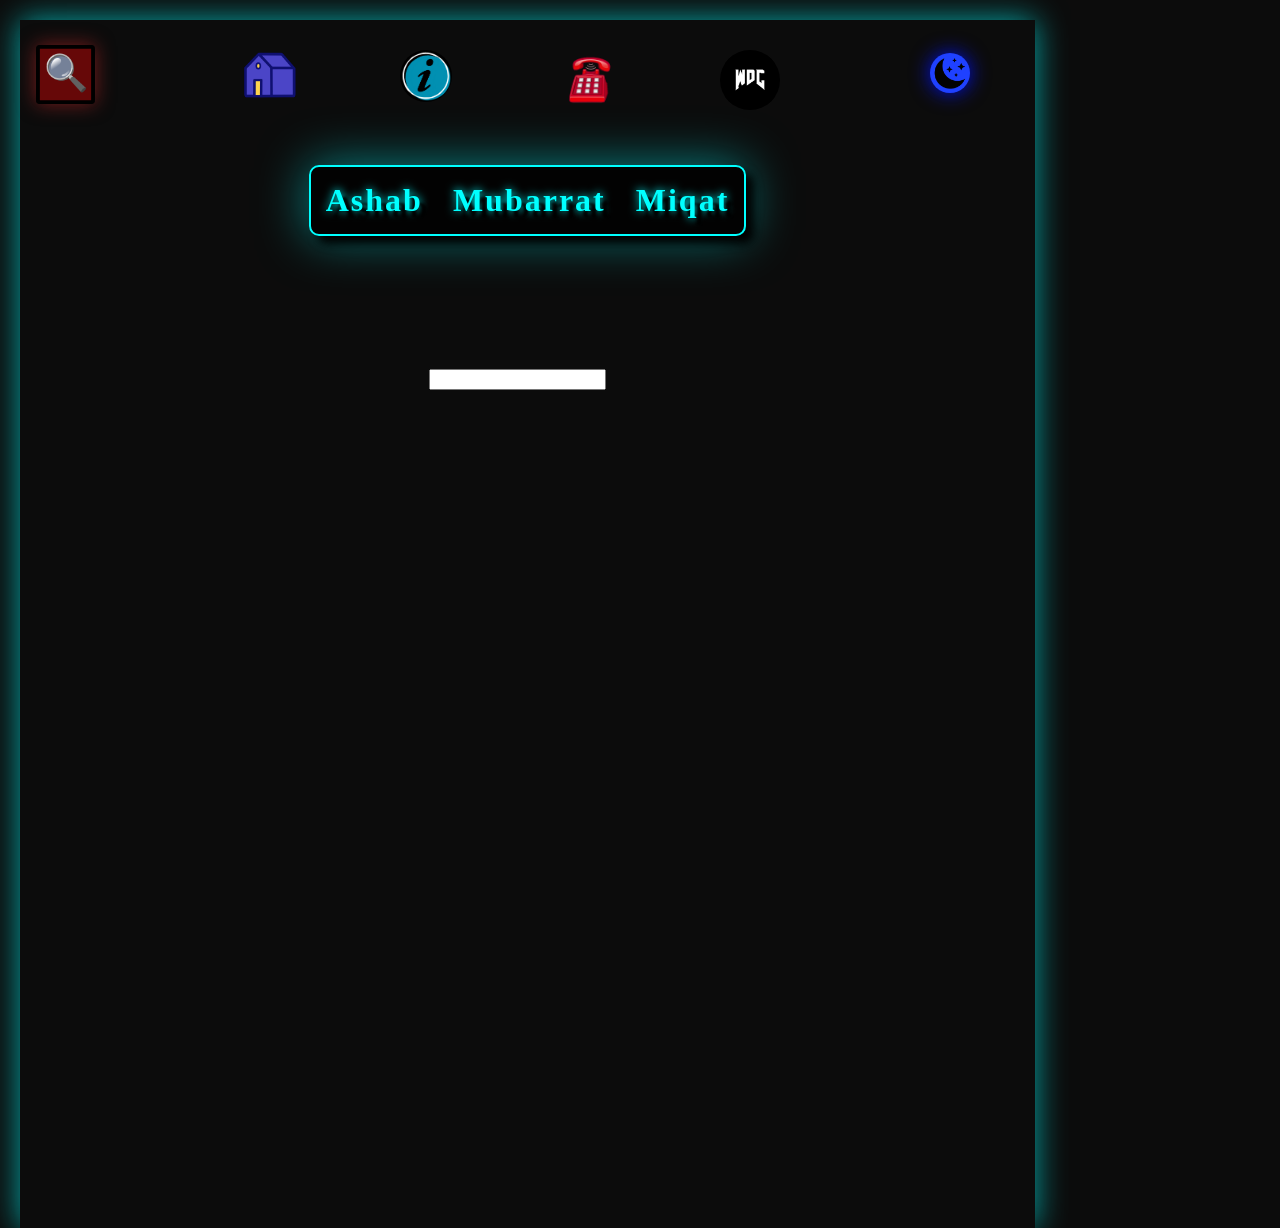
==== commit b566dc1b: "Fix HTML encoding issues in index.html" ====
--- a/index.html
+++ b/index.html
@@ -1,5 +1,5 @@
 <!DOCTYPE html>
-<html>
+<html lang="en">
 <head>
     <meta charset="UTF-8">
     <meta name="viewport" content="width=device-width, initial-scale=1.0">
--- a/Portfolio.css
+++ b/Portfolio.css
@@ -4,7 +4,14 @@
     box-shadow: 0px 0px 30px rgba(0, 255, 255, 0.649);
     padding: 20px;
     transition: .2s;
-}
+    display: flex;
+    justify-content: center;
+    max-height: 1700px;
+    max-width: 975px;
+    position: absolute;
+}
+
+
 body:hover{
     box-shadow: 0px 0px 30px rgba(0, 255, 255, 0.805);
 }
@@ -204,6 +211,8 @@
     animation: Blur 1s ease-in-out forwards;
     animation-iteration-count: 1;
     animation-play-state: paused;
+
+    cursor: pointer;
 }
 
 @keyframes Blur{
@@ -215,9 +224,6 @@
 }
 
 
-#Me2{
-    margin-left: -400px;
-}
 #_TEXT_{
     transform: translate(0px , -687.5px);
     height: 1800px;
@@ -429,10 +435,6 @@
     text-shadow: 7px 7px 3px rgb(0, 0, 0), 0px 0px 10px rgb(0, 21, 255);
     transform: translate(0px , -200px) scale(1.01 , 1.001);
 }
-#BS{
-    opacity: 0;
-    pointer-events: none;
-}
 
 
 #options_container{
@@ -680,7 +682,6 @@
     box-shadow: 0px 0px 30px rgba(244, 242, 219, 0.361);
 
     display: inline-block;
-    filter: blur(10px);
     opacity: 0;
 
     animation: Disappear 45.45s ease-in-out forwards;
@@ -691,19 +692,16 @@
 @keyframes Disappear{
     0.4666%{
     transform: translate(870px , 100px) scale(1,1);
-    filter: blur(0px);
     opacity: 1;
     }
     99.222%{
         transform: translate(870px , 100px) scale(1,1);
         opacity: 1;
-        filter: blur(0px);
         pointer-events: auto;
     }
     100%{
         transform: translate(870px , 100px) scale(.3,.3) rotateX(90deg);
         opacity: 0;
-        filter: blur(10px);
         pointer-events: none;
         transition: 1s;
         }
@@ -716,4 +714,35 @@
     box-shadow: 0px 0px 30px rgba(214, 219, 251, 0.361);
     font-size: 1.65em;
     transition: .3s;
-}+}
+
+
+
+
+
+
+
+
+
+
+
+
+
+
+
+#Me_Container2{
+    display: inline-block;
+    transform: translate(380px , 75px);
+    z-index: 77;
+    position: fixed;
+}
+#blur{
+    display: none;
+    width: 1015px;
+    height: 1740px;
+    transform: translate(0px , -20px);
+    position: fixed;
+    z-index: 69;
+    background-color: rgba(0, 0, 0, 0.487);
+    box-shadow: 0px 0px 30px black , 0px 0px 30px black;
+}
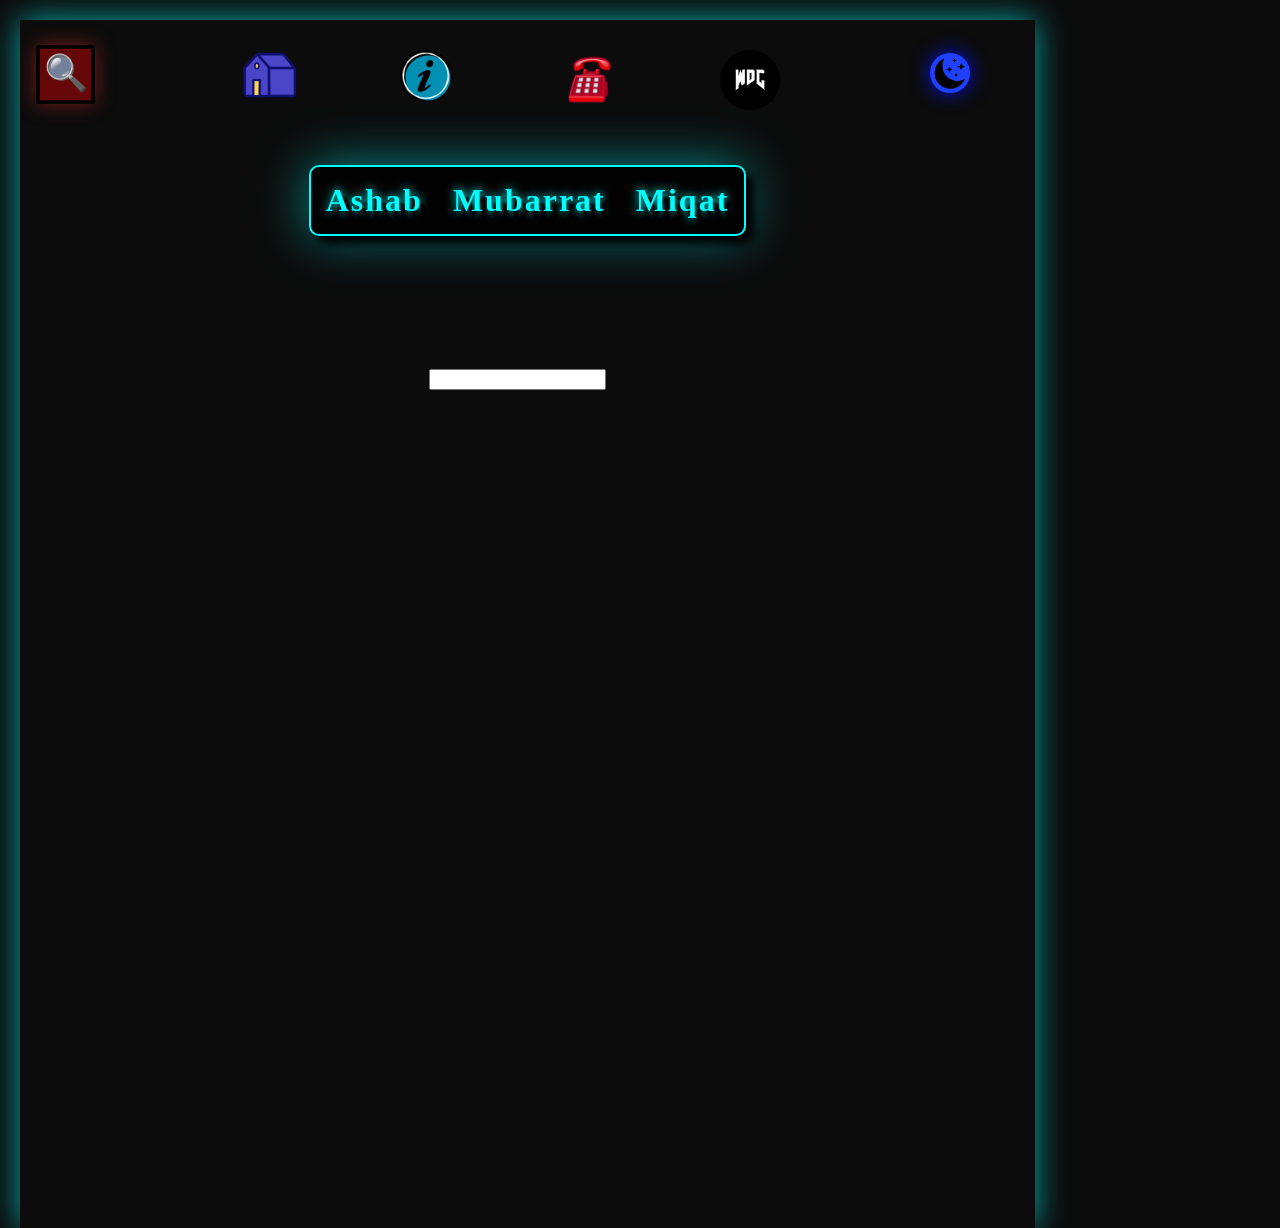
==== commit c6de41c2: "Fix HTML structure and add missing elements" ====
--- a/index.html
+++ b/index.html
@@ -136,6 +136,7 @@
     <audio src="kakaist-digital-glitch-sfx-438248.mp3" id="Glitch"></audio>
     <audio src="soundreality-mouse-click-153941.mp3" id="Cave_Click"></audio>
     <audio src="kakaist-lightbulb-break-sfx-320646.mp3" id="Light_Bulb_Break"></audio>
+    <audio src="[audio](calm...... WDC..mp3" id="Miqat"></audio>
 </div>
 
 
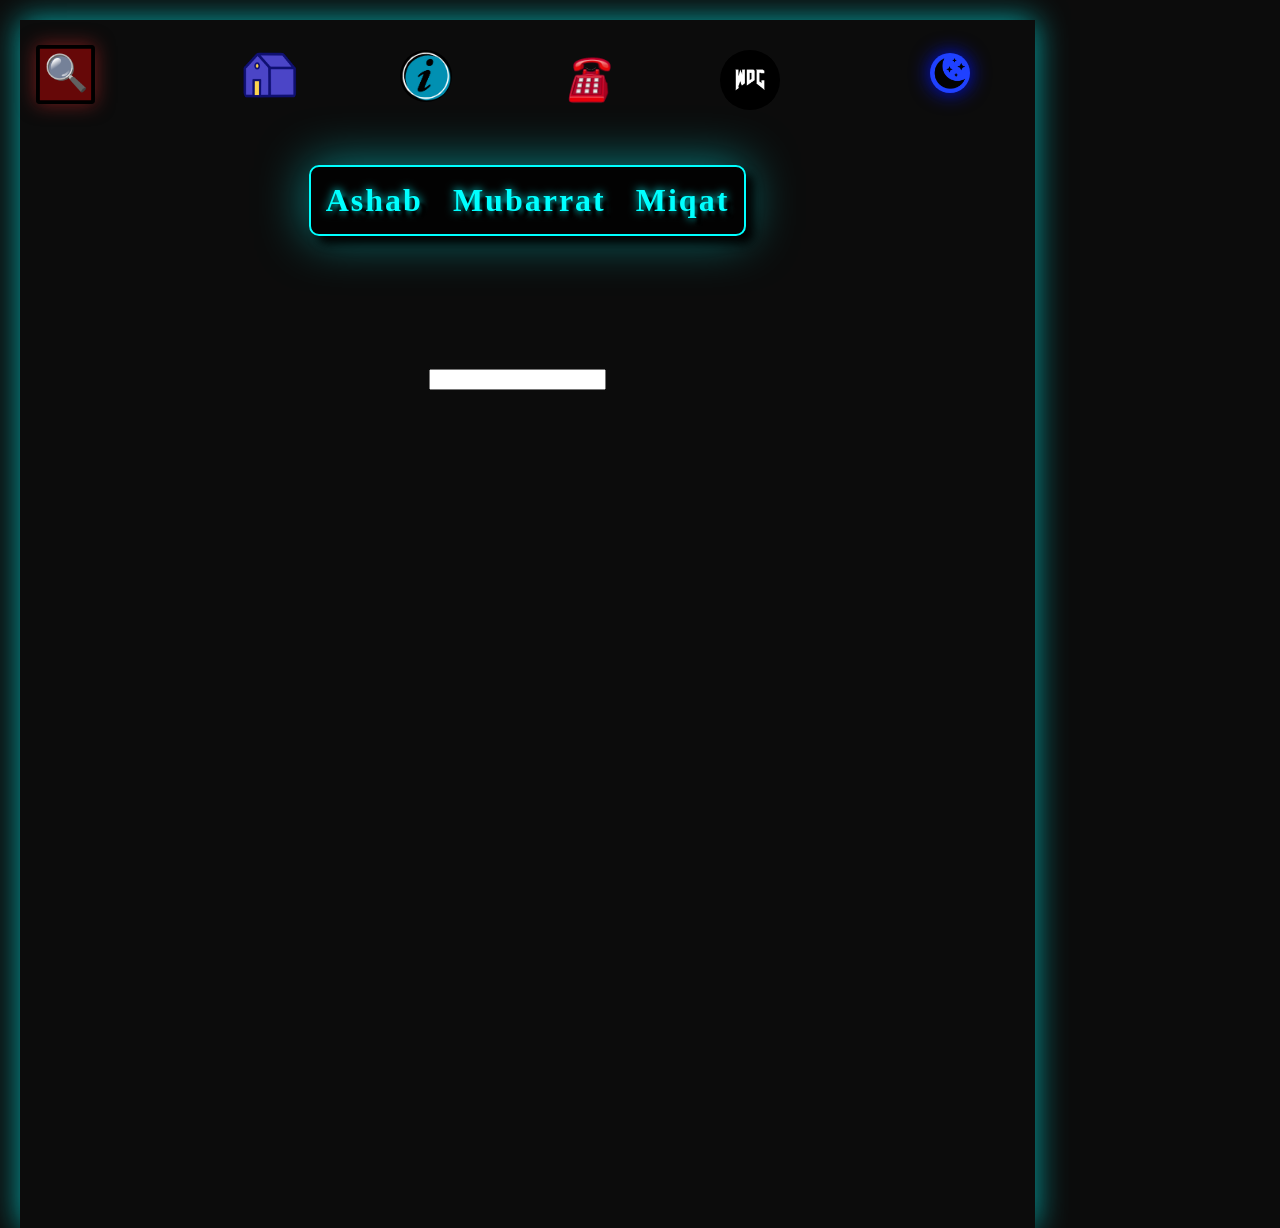
==== commit fc89f408: "Fix HTML structure and content" ====
--- a/index.html
+++ b/index.html
@@ -136,7 +136,7 @@
     <audio src="kakaist-digital-glitch-sfx-438248.mp3" id="Glitch"></audio>
     <audio src="soundreality-mouse-click-153941.mp3" id="Cave_Click"></audio>
     <audio src="kakaist-lightbulb-break-sfx-320646.mp3" id="Light_Bulb_Break"></audio>
-    <audio src="[audio](calm...... WDC..mp3" id="Miqat"></audio>
+    <audio src="Miqat.mp3" id="Miqat"></audio>
 </div>
 
 
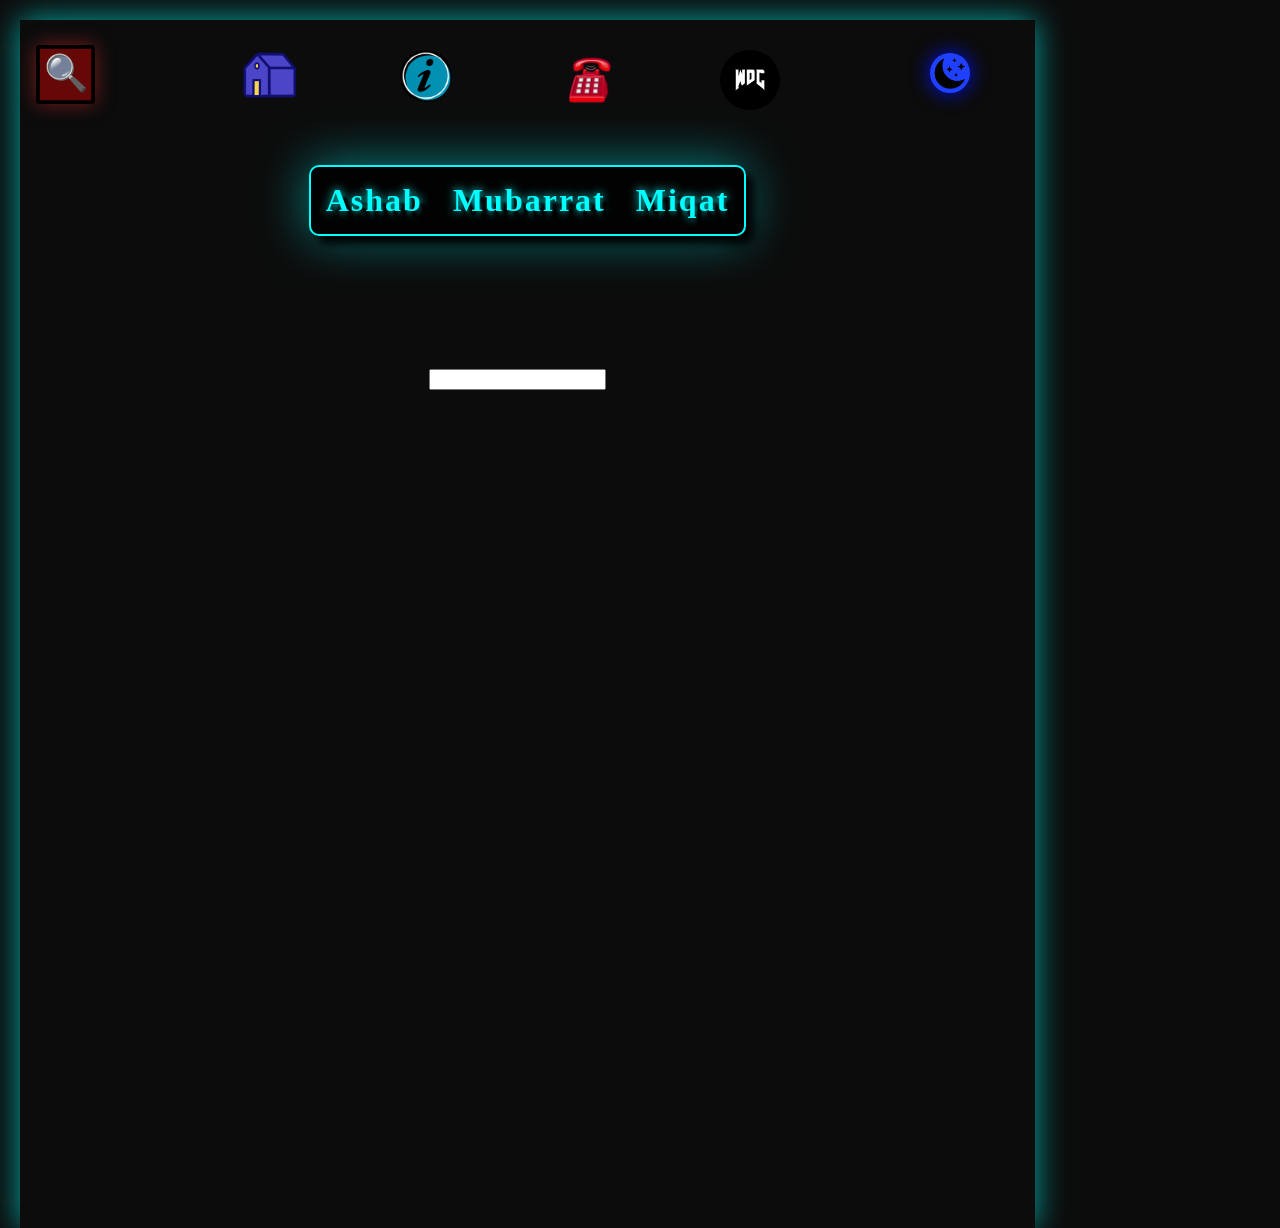
==== commit 6f68699a: "Format HTML document for better readability" ====
--- a/index.html
+++ b/index.html
@@ -136,7 +136,7 @@
     <audio src="kakaist-digital-glitch-sfx-438248.mp3" id="Glitch"></audio>
     <audio src="soundreality-mouse-click-153941.mp3" id="Cave_Click"></audio>
     <audio src="kakaist-lightbulb-break-sfx-320646.mp3" id="Light_Bulb_Break"></audio>
-    <audio src="Miqat.mp3" id="Miqat"></audio>
+    <audio src="miqat.mp3" id="Miqat"></audio>
 </div>
 
 
